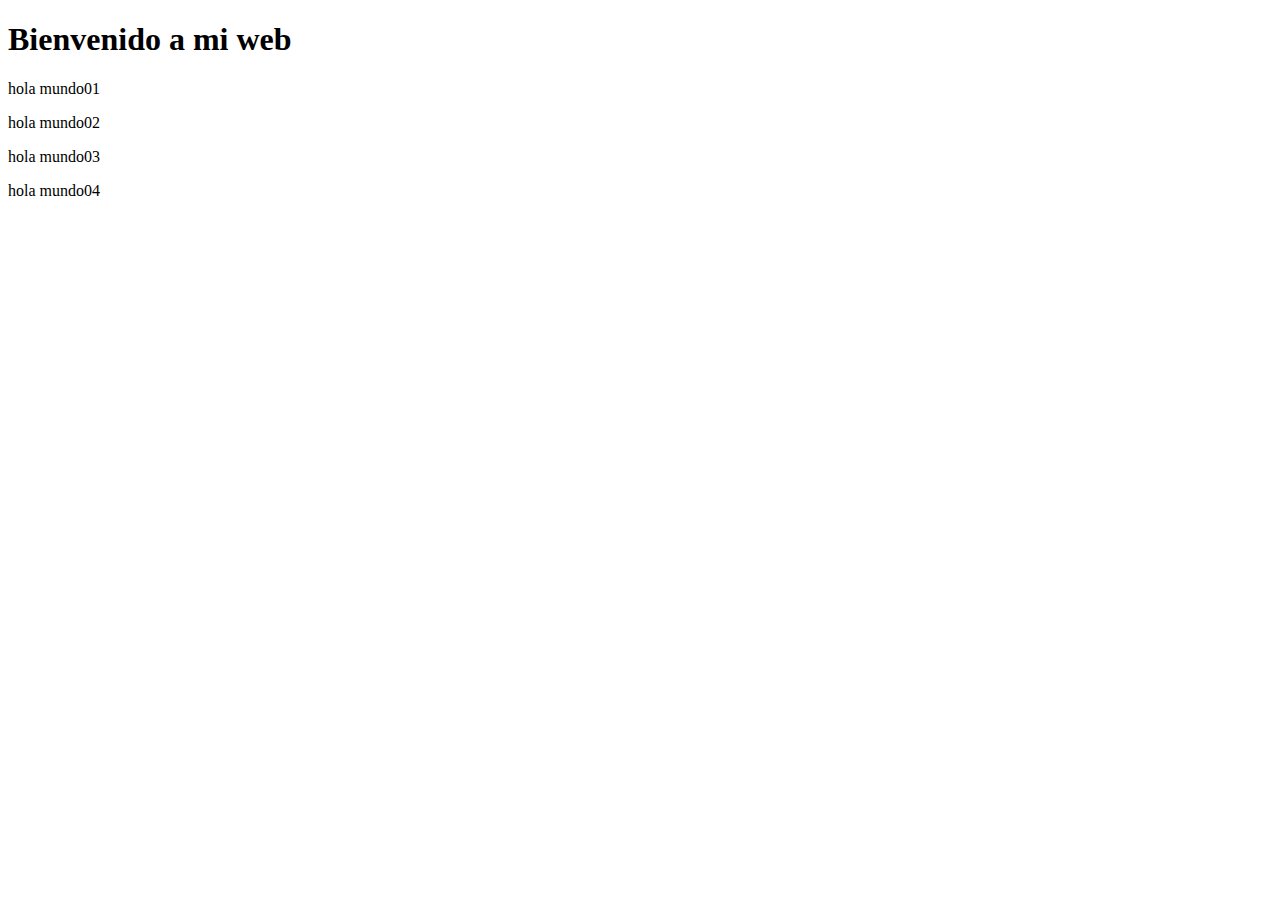
==== index.html @ fa6e0c70 "v1.00" ====
<!DOCTYPE html>
<html lang="en">
<head>
    <meta charset="UTF-8">
    <meta name="viewport" content="width=device-width, initial-scale=1.0">
    <title>Index</title>
</head>
<body>
    <h1>Bienvenido a mi web</h1>
    <p>hola mundo01</p>
    <p>hola mundo02</p>
    <p>hola mundo03</p>
    <p>hola mundo04</p>
</body>
</html>
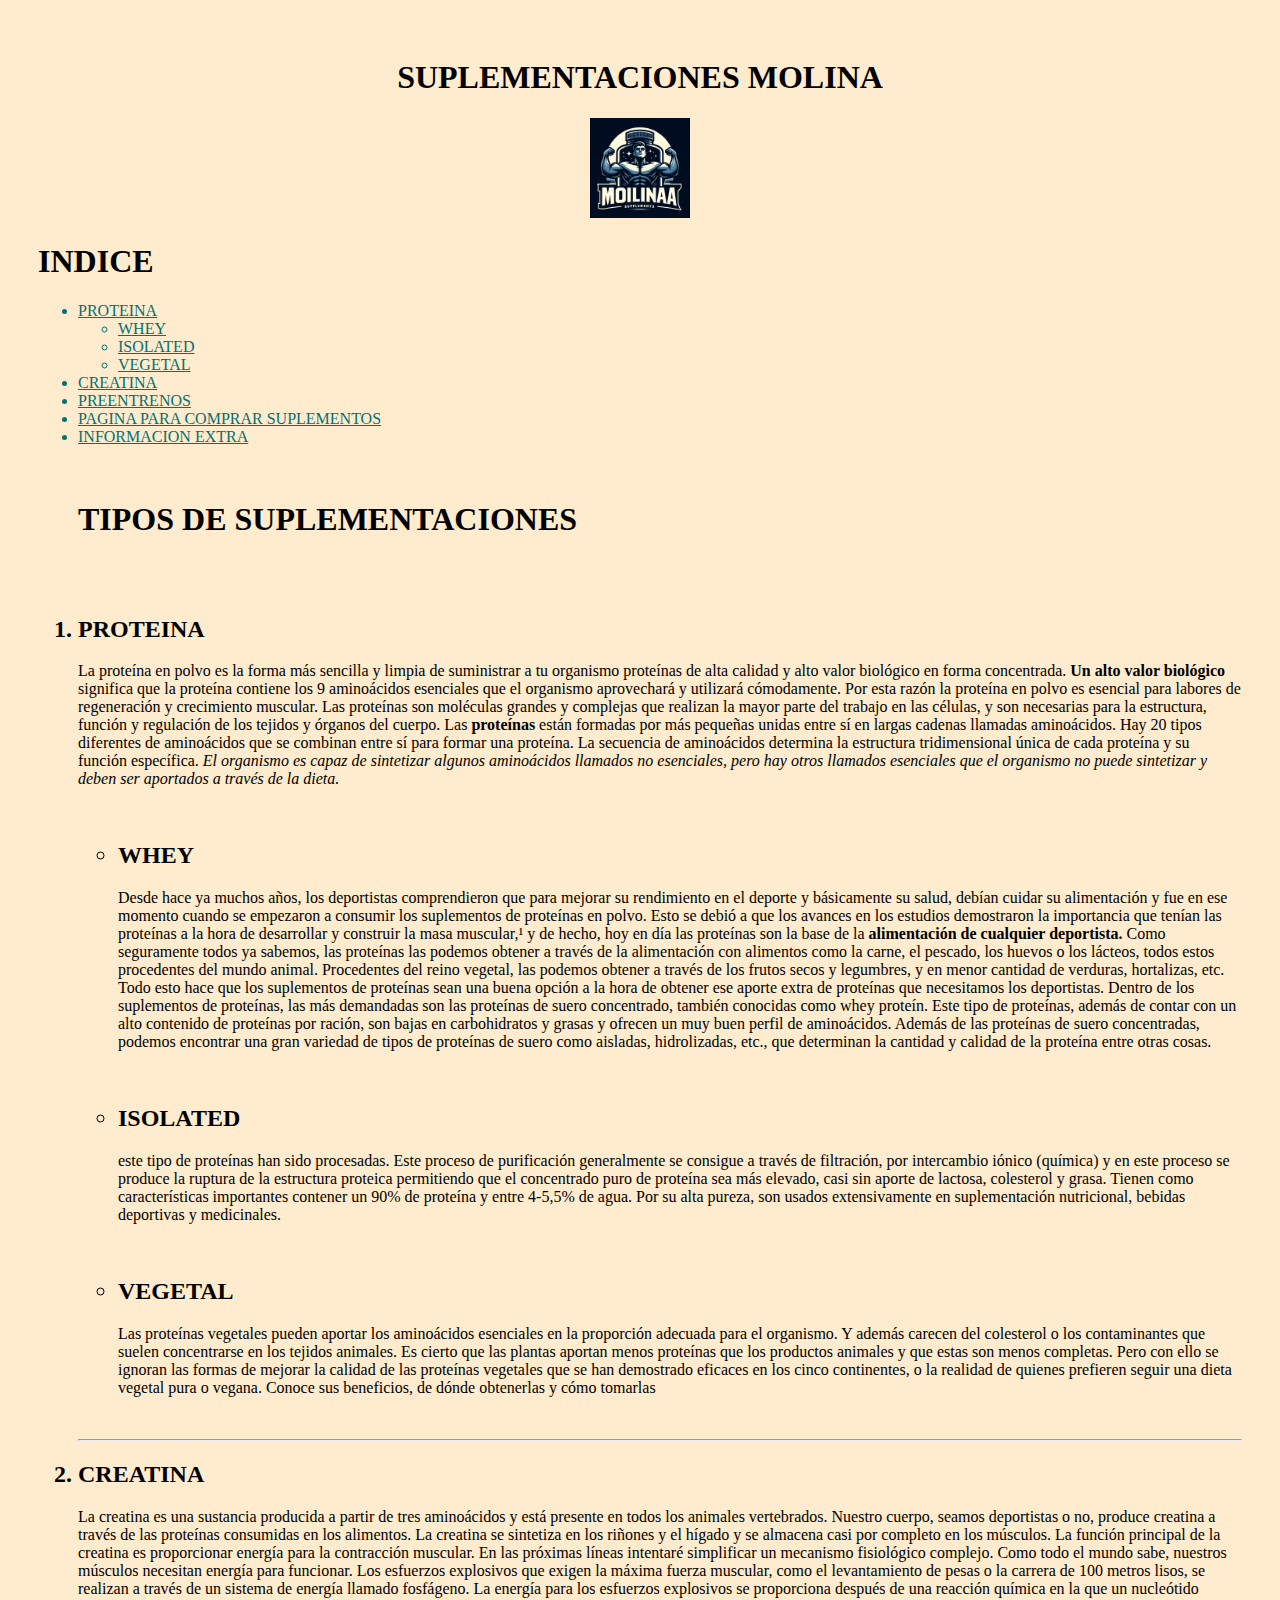
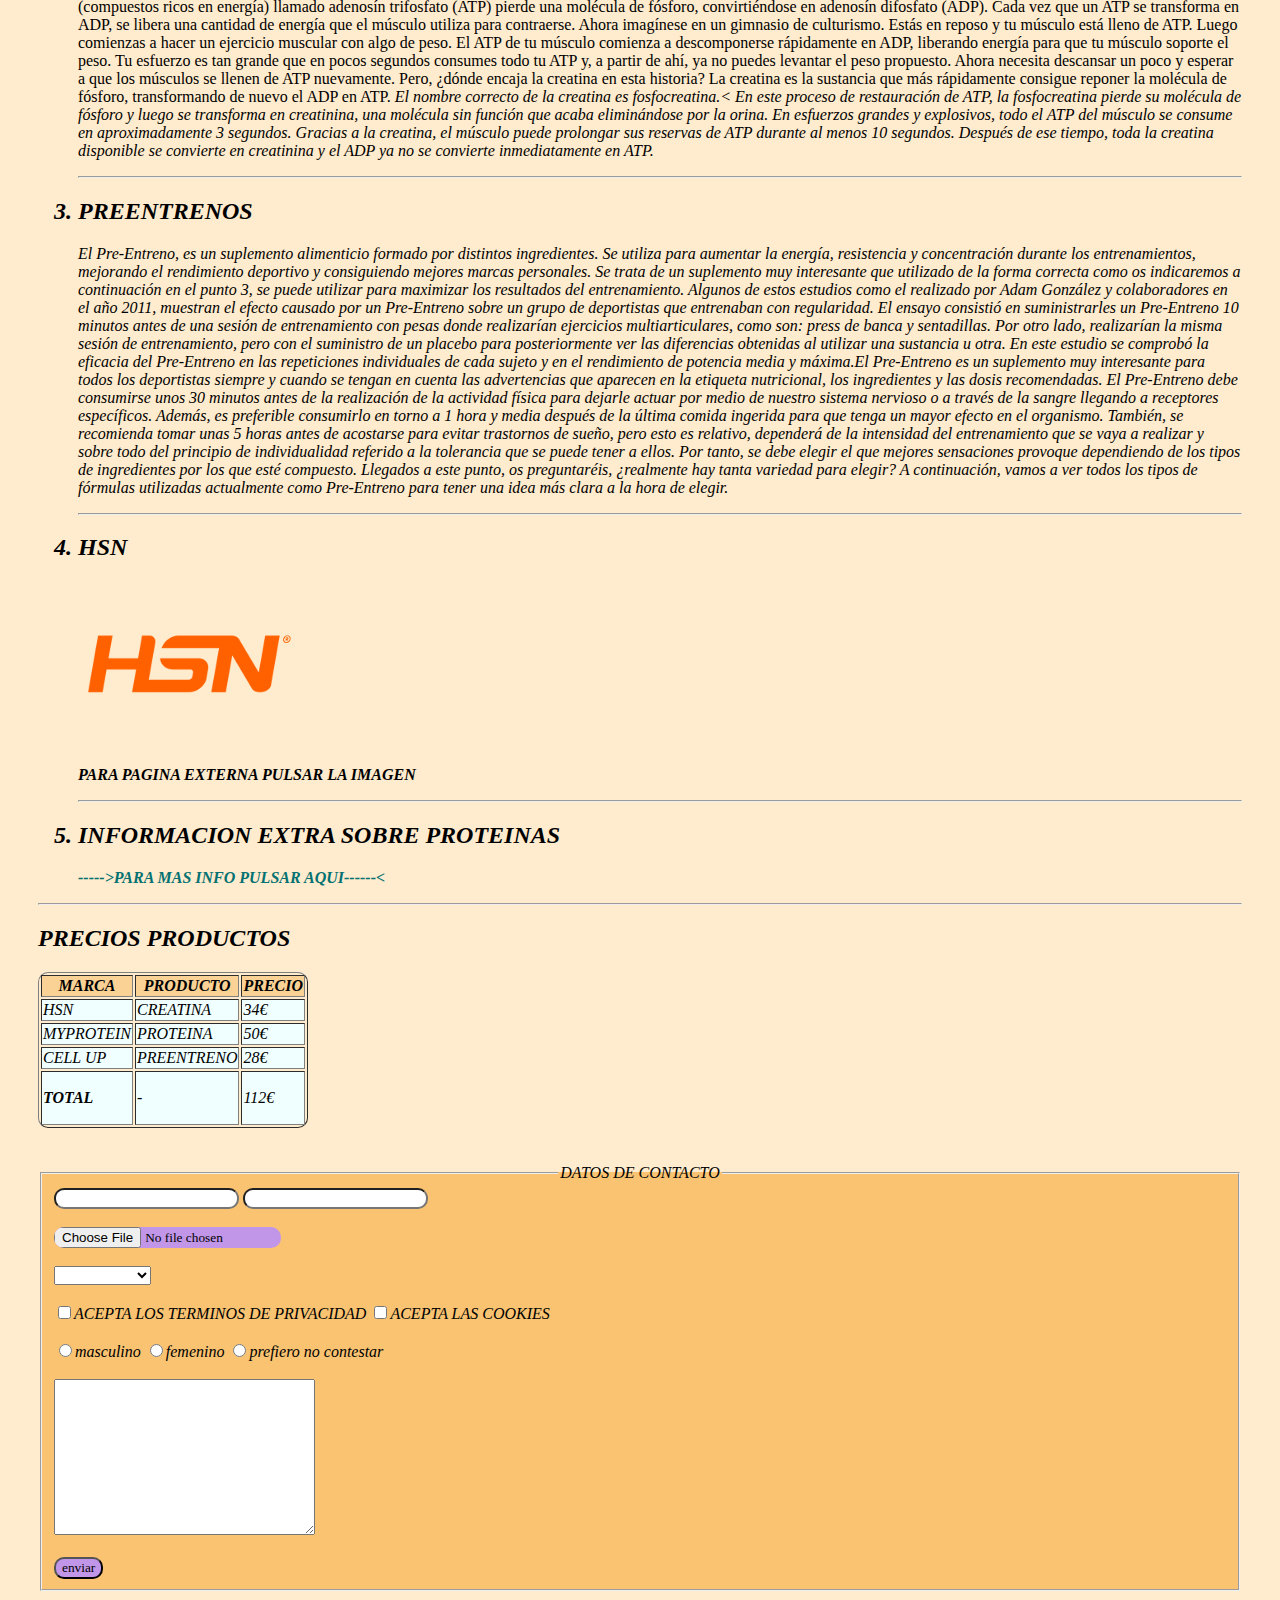
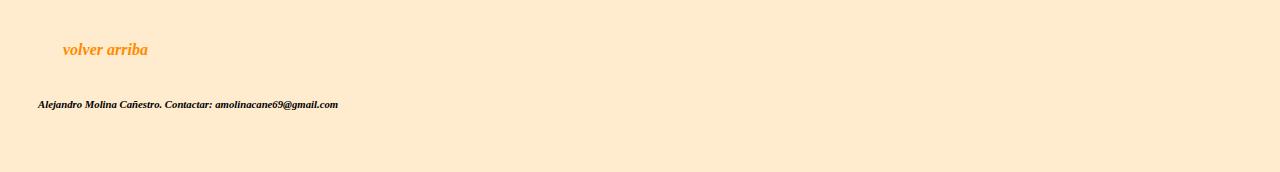
==== commit c10a3ecd: "1.01" ====
--- a/index.html
+++ b/index.html
@@ -1,15 +1,284 @@
 <!DOCTYPE html>
 <html lang="en">
+
 <head>
     <meta charset="UTF-8">
     <meta name="viewport" content="width=device-width, initial-scale=1.0">
     <title>Index</title>
+    <link rel="stylesheet" href="style.css">
 </head>
+
 <body>
-    <h1>Bienvenido a mi web</h1>
-    <p>hola mundo01</p>
-    <p>hola mundo02</p>
-    <p>hola mundo03</p>
-    <p>hola mundo04</p>
+    <div class="titulo">
+        <h1>SUPLEMENTACIONES MOLINA</h1>
+        <img src="imagenes/logo.jpg" alt="logo" width="100">
+    </div>
+
+    <h1>INDICE</h1>
+    <ul>
+        <a href="#proteina"><li>PROTEINA</li></a>
+        <ul>
+           <a href="#whey"> <li>WHEY</li></a>
+            <a href="#isolated"><li>ISOLATED</li></a>
+            <a href="#vegetal"><li>VEGETAL</li></a>
+        </ul>
+        <a href="#creatina"><li>CREATINA</li></a>
+        <a href="#preentreno"><li>PREENTRENOS</li></a>
+        <a href="#pagina"><li>PAGINA PARA COMPRAR SUPLEMENTOS</li></a>
+        <a href="#info"><li>INFORMACION EXTRA</li></a>
+    </ul><br>
+
+
+    <ol class="titulo2">
+        <h1>TIPOS DE SUPLEMENTACIONES</h1><br><br>
+        <h2>
+            <li id="proteina">PROTEINA
+        </h2>
+        <p class="descripcion">La proteína en polvo es la forma más sencilla y limpia de suministrar a tu organismo
+            proteínas de alta calidad y alto valor biológico en forma concentrada.
+
+            <b>Un alto valor biológico</b> significa que la proteína contiene los 9 aminoácidos esenciales que el
+            organismo aprovechará y utilizará cómodamente.
+
+            Por esta razón la proteína en polvo es esencial para labores de regeneración y crecimiento muscular. Las
+            proteínas son moléculas grandes y complejas que realizan la mayor parte del trabajo en las células, y son
+            necesarias para la estructura, función y regulación de los tejidos y órganos del cuerpo.
+
+            Las <b>proteínas</b> están formadas por más pequeñas unidas entre sí en largas cadenas llamadas aminoácidos.
+            Hay 20 tipos diferentes de aminoácidos que se combinan entre sí para formar una proteína. La secuencia de
+            aminoácidos determina la estructura tridimensional única de cada proteína y su función específica.
+
+            <i> El organismo es capaz de sintetizar algunos aminoácidos llamados no esenciales, pero hay otros llamados
+                esenciales que el organismo no puede sintetizar y deben ser aportados a través de la dieta.</i>
+        </p>
+        <ul class="titulo2">
+            <br>
+            <h2>
+                <li id="whey">WHEY</li>
+            </h2>
+            <p class="descripcion"> Desde hace ya muchos años, los deportistas comprendieron que para mejorar su
+                rendimiento en el deporte y básicamente su salud, debían cuidar su alimentación y fue en ese momento
+                cuando se empezaron a consumir los suplementos de proteínas en polvo.
+
+                Esto se debió a que los avances en los estudios demostraron la importancia que tenían las proteínas a la
+                hora de desarrollar y construir la masa muscular,¹ y de hecho, hoy en día las proteínas son la base de
+                la <b>alimentación de cualquier deportista.</b>
+
+                Como seguramente todos ya sabemos, las proteínas las podemos obtener a través de la alimentación con
+                alimentos como la carne, el pescado, los huevos o los lácteos, todos estos procedentes del mundo animal.
+
+                Procedentes del reino vegetal, las podemos obtener a través de los frutos secos y legumbres, y en menor
+                cantidad de verduras, hortalizas, etc.
+
+                Todo esto hace que los suplementos de proteínas sean una buena opción a la hora de obtener ese aporte
+                extra de proteínas que necesitamos los deportistas.
+
+                Dentro de los suplementos de proteínas, las más demandadas son las proteínas de suero concentrado,
+                también conocidas como whey proteín. Este tipo de proteínas, además de contar con un alto contenido de
+                proteínas por ración, son bajas en carbohidratos y grasas y ofrecen un muy buen perfil de aminoácidos.
+
+                Además de las proteínas de suero concentradas, podemos encontrar una gran variedad de tipos de proteínas
+                de suero como aisladas, hidrolizadas, etc., que determinan la cantidad y calidad de la proteína entre
+                otras cosas.</p>
+            <br>
+            <h2>
+                <li id="isolated">ISOLATED</li>
+            </h2>
+            <p class="descripcion">este tipo de proteínas han sido procesadas. Este proceso de purificación generalmente
+                se consigue a través de filtración, por intercambio iónico (química) y en este proceso se produce la
+                ruptura de la estructura proteica permitiendo que el concentrado puro de proteína sea más elevado, casi
+                sin aporte de lactosa, colesterol y grasa.
+                Tienen como características importantes contener un 90% de proteína y entre 4-5,5% de agua. Por su alta
+                pureza, son usados extensivamente en suplementación nutricional, bebidas deportivas y medicinales.</p>
+            <br>
+            <h2>
+                <li id="vegetal">VEGETAL</li>
+            </h2>
+            <p class="descripcion">Las proteínas vegetales pueden aportar los aminoácidos esenciales en la proporción
+                adecuada para el organismo. Y además carecen del colesterol o los contaminantes que suelen concentrarse
+                en los tejidos animales. Es cierto que las plantas aportan menos proteínas que los productos animales y
+                que estas son menos completas. Pero con ello se ignoran las formas de mejorar la calidad de las
+                proteínas vegetales que se han demostrado eficaces en los cinco continentes, o la realidad de quienes
+                prefieren seguir una dieta vegetal pura o vegana. Conoce sus beneficios, de dónde obtenerlas y cómo
+                tomarlas</p>
+        </ul>
+        </li><br>
+        <hr>
+        <h2>
+            <li id="creatina">CREATINA</li>
+        </h2>
+        <p class="descripcion"> La creatina es una sustancia producida a partir de tres aminoácidos y está presente en
+            todos los animales vertebrados. Nuestro cuerpo, seamos deportistas o no, produce creatina a través de las
+            proteínas consumidas en los alimentos. La creatina se sintetiza en los riñones y el hígado y se almacena
+            casi por completo en los músculos.
+
+            La función principal de la creatina es proporcionar energía para la contracción muscular. En las próximas
+            líneas intentaré simplificar un mecanismo fisiológico complejo. Como todo el mundo sabe, nuestros músculos
+            necesitan energía para funcionar. Los esfuerzos explosivos que exigen la máxima fuerza muscular, como el
+            levantamiento de pesas o la carrera de 100 metros lisos, se realizan a través de un sistema de energía
+            llamado fosfágeno.
+
+            La energía para los esfuerzos explosivos se proporciona después de una reacción química en la que un
+            nucleótido (compuestos ricos en energía) llamado adenosín trifosfato (ATP) pierde una molécula de fósforo,
+            convirtiéndose en adenosín difosfato (ADP). Cada vez que un ATP se transforma en ADP, se libera una cantidad
+            de energía que el músculo utiliza para contraerse. Ahora imagínese en un gimnasio de culturismo. Estás en
+            reposo y tu músculo está lleno de ATP. Luego comienzas a hacer un ejercicio muscular con algo de peso. El
+            ATP de tu músculo comienza a descomponerse rápidamente en ADP, liberando energía para que tu músculo soporte
+            el peso. Tu esfuerzo es tan grande que en pocos segundos consumes todo tu ATP y, a partir de ahí, ya no
+            puedes levantar el peso propuesto. Ahora necesita descansar un poco y esperar a que los músculos se llenen
+            de ATP nuevamente.
+
+            Pero, ¿dónde encaja la creatina en esta historia? La creatina es la sustancia que más rápidamente consigue
+            reponer la molécula de fósforo, transformando de nuevo el ADP en ATP.
+
+            <i>El nombre correcto de la creatina es fosfocreatina.< En este proceso de restauración de ATP, la
+                    fosfocreatina pierde su molécula de fósforo y luego se transforma en creatinina, una molécula sin
+                    función que acaba eliminándose por la orina. En esfuerzos grandes y explosivos, todo el ATP del
+                    músculo se consume en aproximadamente 3 segundos. Gracias a la creatina, el músculo puede prolongar
+                    sus reservas de ATP durante al menos 10 segundos. Después de ese tiempo, toda la creatina disponible
+                    se convierte en creatinina y el ADP ya no se convierte inmediatamente en ATP.</p>
+                    <hr>
+                    <h2>
+                        <li id="preentreno">PREENTRENOS</li>
+                    </h2>
+                    <p class="descripcion">El Pre-Entreno, es un suplemento alimenticio formado por distintos
+                        ingredientes. Se utiliza para aumentar la energía, resistencia y concentración durante los
+                        entrenamientos, mejorando el rendimiento deportivo y consiguiendo mejores marcas personales.
+                        Se trata de un suplemento muy interesante que utilizado de la forma correcta como os indicaremos
+                        a continuación en el punto 3, se puede utilizar para maximizar los resultados del entrenamiento.
+                        Algunos de estos estudios como el realizado por Adam González y colaboradores en el año 2011,
+                        muestran el efecto causado por un Pre-Entreno sobre un grupo de deportistas que entrenaban con
+                        regularidad. El ensayo consistió en suministrarles un Pre-Entreno 10 minutos antes de una sesión
+                        de entrenamiento con pesas donde realizarían ejercicios multiarticulares, como son: press de
+                        banca y sentadillas. Por otro lado, realizarían la misma sesión de entrenamiento, pero con el
+                        suministro de un placebo para posteriormente ver las diferencias obtenidas al utilizar una
+                        sustancia u otra.
+
+                        En este estudio se comprobó la eficacia del Pre-Entreno en las repeticiones individuales de cada
+                        sujeto y en el rendimiento de potencia media y máxima.El Pre-Entreno es un suplemento muy
+                        interesante para todos los deportistas siempre y cuando se tengan en cuenta las advertencias que
+                        aparecen en la etiqueta nutricional, los ingredientes y las dosis recomendadas.
+
+                        <i>El Pre-Entreno debe consumirse unos 30 minutos antes de la realización de la actividad
+                            física</i> para dejarle actuar por medio de nuestro sistema nervioso o a través de la sangre
+                        llegando a receptores específicos. Además, es preferible consumirlo en torno a 1 hora y media
+                        después de la última comida ingerida para que tenga un mayor efecto en el organismo. También, se
+                        recomienda tomar unas 5 horas antes de acostarse para evitar trastornos de sueño, pero esto es
+                        relativo, dependerá de la intensidad del entrenamiento que se vaya a realizar y sobre todo del
+                        principio de individualidad referido a la tolerancia que se puede tener a ellos. Por tanto, se
+                        debe elegir el que mejores sensaciones provoque dependiendo de los tipos de ingredientes por los
+                        que esté compuesto.
+
+                        Llegados a este punto, os preguntaréis, ¿realmente hay tanta variedad para elegir? A
+                        continuación, vamos a ver todos los tipos de fórmulas utilizadas actualmente como Pre-Entreno
+                        para tener una idea más clara a la hora de elegir.
+                    </p><hr>
+                    <h2 id="pagina">
+                        <li>HSN</li>
+                    </h2>
+                    <div>
+                        <a href="https://www.hsnstore.com/" target="_blank">
+                            <img src="imagenes/hsn.png" alt="hsnstore"></a>
+                            <p>PARA PAGINA EXTERNA PULSAR LA IMAGEN</p>
+                            
+
+                    </div>
+                    <hr>
+                    <h2 id="info">
+                        <li>INFORMACION EXTRA SOBRE PROTEINAS </li>
+                    </h2>
+                    <a href="pagina extra/informacion.html" id="more_info">----->PARA MAS INFO PULSAR AQUI------<</a> 
+    </ol><hr>
+    <h2> PRECIOS PRODUCTOS</h2>
+    <table border="1">
+        <thead>
+            <tr>
+                <th>MARCA</th>
+                <th>PRODUCTO</th>
+                <th>PRECIO</th>
+            </tr>
+        </thead>
+        <tbody></tbody>
+        <tr>
+            <td>HSN</td>
+            <td>CREATINA</td>
+            <td>34€</td>
+        </tr>
+        <tr>
+            <td>MYPROTEIN</td>
+            <td>PROTEINA</td>
+            <td>50€</td>
+        </tr>
+        <tr>
+            <td>CELL UP</td>
+            <td>PREENTRENO</td>
+            <td>28€</td>
+        </tr>
+        </tbody>
+        <tfoot>
+            <tr>
+                <td><p><b>TOTAL</b></p></td>
+                <td>-</td>
+                <td>112€</td>
+            </tr>
+        </tfoot>
+    </table><br><br>
+
+
+    <form action="">
+        <fieldset>
+            <legend>DATOS DE CONTACTO</legend>
+            <input type="text" name="descripcionf" id="descripcionf" class="box" required min="3" max="13">
+            <input type="password" name="contraseña" id="contraseña" class="box" required min="10" max="20"><br><br>
+            
+
+            <input type="file" id="videoFile" accept="video/*" required class="boton"/><br><br>
+
+            <select name="opciones" id="opciones" required>
+                <option value="" selected></option>
+                <option value="proteina">proteina</option>
+                <option value="creatina">creatina</option>
+                <option value="aminoacidos">aminoacidos</option>
+            </select><br><br>
+           
+                <input type="checkbox" name="politica" id="privacidad" required>ACEPTA LOS TERMINOS DE PRIVACIDAD
+                <input type="checkbox" name="cookies" id="cookies">ACEPTA LAS COOKIES
+            <br><br>
+
+            <label>
+                <input type="radio" name="genero" id="genero" required>masculino
+                <input type="radio" name="genero" id="genero2" required>femenino
+                <input type="radio" name="genero" id="genero3" required>prefiero no contestar
+            </label><br><br>
+            <textarea name="area" id="area" cols="30" rows="10"></textarea>
+            
+            
+           <br><br><input type="submit" value="enviar" class="boton"/>
+        </fieldset>
+
+       
+
+      
+
+
+
+
+    </form>
+
+
+
+
+
+
+
+
+
+
+
+
+    <br><br><a id="arriba" href="" >volver arriba</a>
+    <h6>Alejandro Molina Cañestro. Contactar: amolinacane69@gmail.com</h6>
+
 </body>
+
 </html>--- a/style.css
+++ b/style.css
@@ -0,0 +1,106 @@
+.titulo{
+    text-align: center;
+    font-weight: bold;
+    font-family: cursive;
+    
+}
+
+body{
+    background-color: blanchedalmond;
+    padding-left: 30px;
+    padding-top: 30px;
+    padding-bottom: 30px;
+    padding-right: 30px;
+    font-family: cursive;
+}
+
+.titulo2{
+    font-weight:bold ;
+    font-family: cursive;
+}
+
+.descripcion{
+    font-weight: normal;
+}
+
+a{
+    color: rgb(3, 113, 113);
+}
+a:hover{
+    color:rgb(241, 109, 27);
+}
+
+a:visited{
+    color: blueviolet;
+}
+
+#arriba{
+    background-color:blanchedalmond;
+  color: darkorange;
+  padding: 14px 25px;
+  text-align: center;
+  text-decoration: none;
+  display: inline-block;
+  border-radius: 30px;
+  font-weight: bold;
+  
+}
+
+#arriba:hover{
+    background-color: black;
+    color: darkorange;
+    transform:translate(0px,-10px)
+    
+}
+td{
+    background-color: azure;
+}
+table{
+    border-radius: 10px;
+}
+thead{
+    background-color: rgb(250, 210, 149);
+}
+
+#more_info{
+    text-decoration: none;
+}
+#more_info:hover{
+    transform: scale(10,10);
+    
+    color: red;
+}
+#more_info:end{
+    color: blueviolet;
+}
+
+
+legend{
+    text-align: center;
+    font-family: cursive;
+    border-radius: 10px;
+}
+
+fieldset{
+    background-color: rgb(249, 195, 114);
+}
+
+.box{
+    background-color: white;
+    border-radius: 10px;
+}
+
+.boton{
+    border-radius: 10px;
+    color:black;
+    background-color: rgb(193, 150, 233);
+    border-color: rgb(from  249, 195, 114);
+    font-family:cursive ;
+}
+
+.boton:hover{
+    background-color: rgb(161, 78, 240);
+    color: black;
+}
+
+    